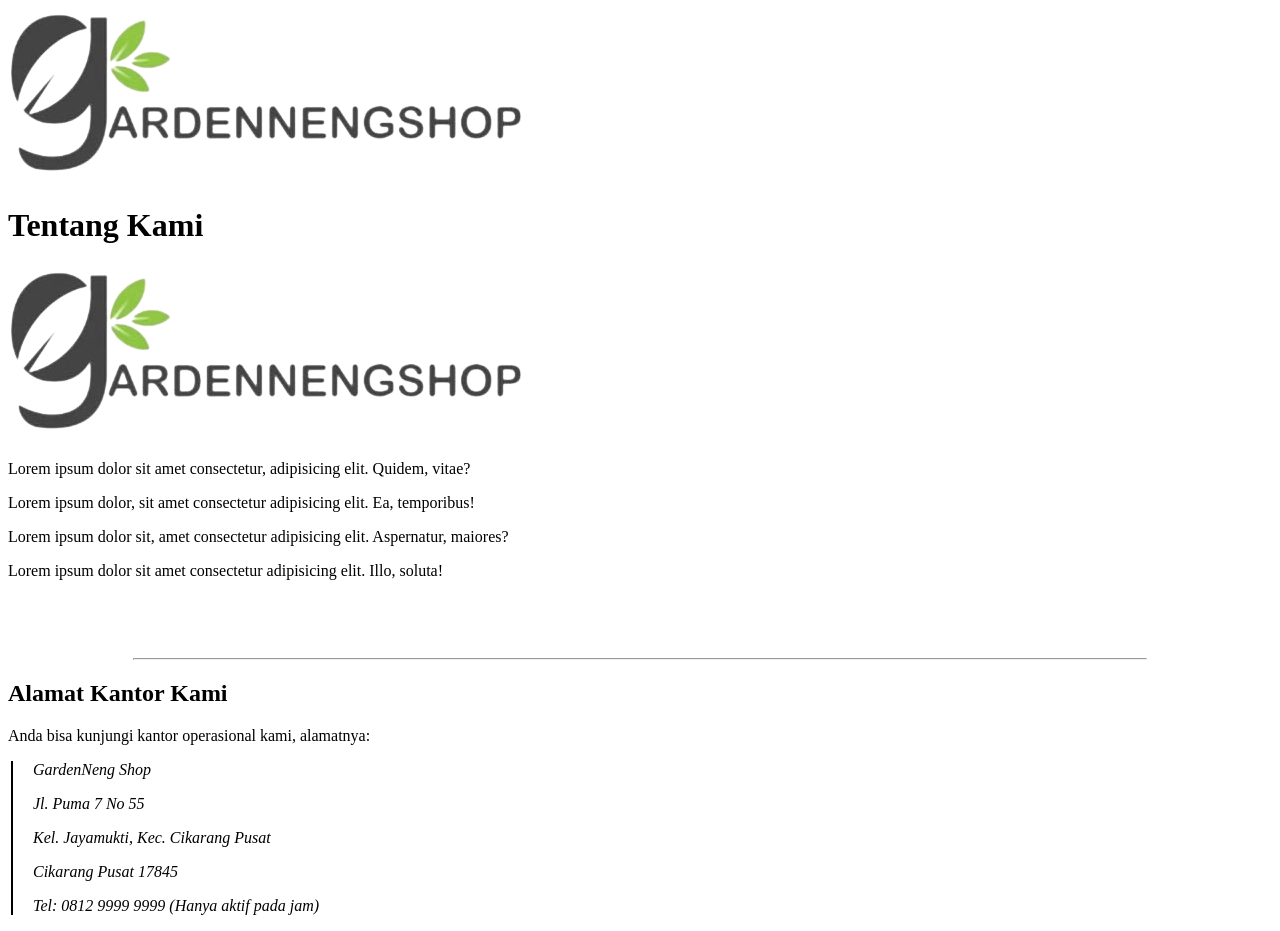
==== about.html @ 9c1e9de1 "Add files via upload" ====
<!DOCTYPE html>
<html lang="en">
<head>
  <meta charset="UTF-8">
  <meta name="viewport" content="width=device-width, initial-scale=1.0">
  <title>Splash Screen</title>
  <link rel="stylesheet" href="../assets/css/splash.css">
</head>
<body>
  <div class="wrapper">
    <div class="splash-screen">
      <img src="../image/logo.png" alt="">
    </div>
  </div>

  <!-- Your main content goes here -->
  <div class="main-content">
    <div class="content">
      <div class="card">
        <h1>
          <span>
            Tentang Kami
          </span>
        </h1>
        <a href="#"><img src="../image/logo.png" alt=""></a>
        <p>Lorem ipsum dolor sit amet consectetur, adipisicing elit. Quidem, vitae?</p>
        <p>Lorem ipsum dolor, sit amet consectetur adipisicing elit. Ea, temporibus!</p>
        <p>Lorem ipsum dolor sit, amet consectetur adipisicing elit. Aspernatur, maiores?</p>
        <p>Lorem ipsum dolor sit amet consectetur adipisicing elit. Illo, soluta!</p>
      </div>

    </div>

    <br><br><br>
    <hr style="width: 80%;">

    <div class="addres">
      <h2>
        <span>
          Alamat Kantor Kami
        </span>
      </h2>
      <p>Anda bisa kunjungi kantor operasional kami, alamatnya:</p>
      <blockquote style="border-left: 2px solid; padding-left: 20px; margin-left: 3px;">
        <p><i>GardenNeng Shop</i></p>
        <p><i>Jl. Puma 7 No 55</i></p>
        <p><i>Kel. Jayamukti, Kec. Cikarang Pusat</i></p>
        <p><i>Cikarang Pusat 17845</i></p>
        <p><i>Tel: 0812 9999 9999 (Hanya aktif pada jam)</i></p>
      </blockquote>
      
    </div>


  </div>

  <script src="../assets/js/splash.js"></script>
</body>
</html>
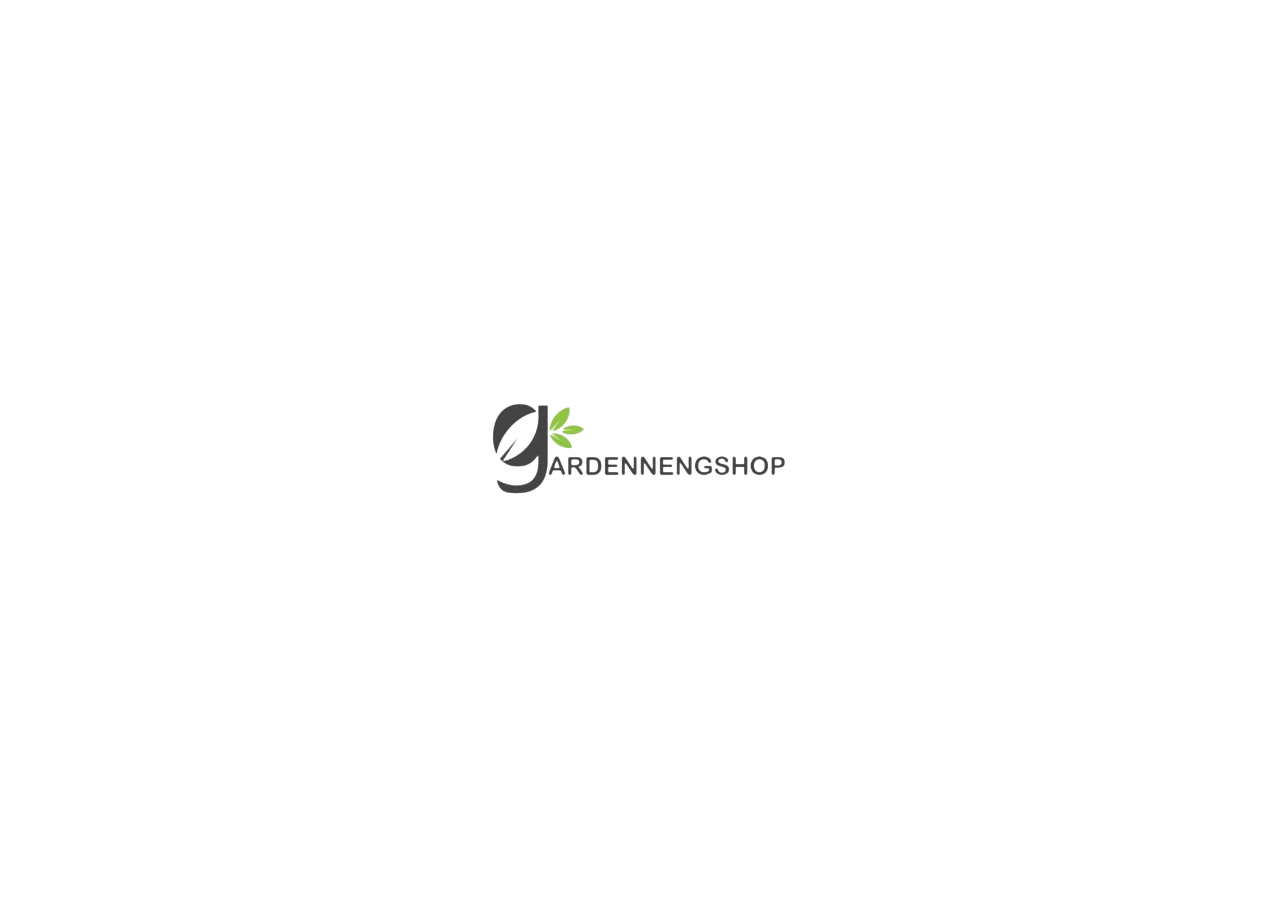
==== commit db8b765b: "Update about.html" ====
--- a/about.html
+++ b/about.html
@@ -4,7 +4,7 @@
   <meta charset="UTF-8">
   <meta name="viewport" content="width=device-width, initial-scale=1.0">
   <title>Splash Screen</title>
-  <link rel="stylesheet" href="../assets/css/splash.css">
+  <link rel="stylesheet" href="about.css">
 </head>
 <body>
   <div class="wrapper">
@@ -54,6 +54,6 @@
 
   </div>
 
-  <script src="../assets/js/splash.js"></script>
+  <script src="about.js"></script>
 </body>
 </html>
--- a/about.css
+++ b/about.css
@@ -0,0 +1,49 @@
+body {
+  margin: 0;
+}
+
+.wrapper{
+  display: flex;
+  align-items: center;
+  justify-content: center;
+  width: 100%;
+  height: 100vh;
+
+}
+
+.splash-screen{
+  display: flex;
+  align-items: center;
+  justify-content: center;
+}
+.splash-screen img{
+  height: 100px;
+  max-width: 400px;
+}
+
+.main-content {
+  display: none;
+}
+
+.content{
+  display: flex;
+  justify-content: center;
+  align-items: center;
+  padding: 10px;
+}
+.card{
+  text-align: center;
+  width: 40rem;
+  border: 1px solid;
+  padding: 10px;
+  box-shadow: 5px 10px;
+}
+
+.card img{
+  max-width: 200px;
+  height: 50px;
+}
+
+.addres{
+  margin-left: 8rem;
+}
